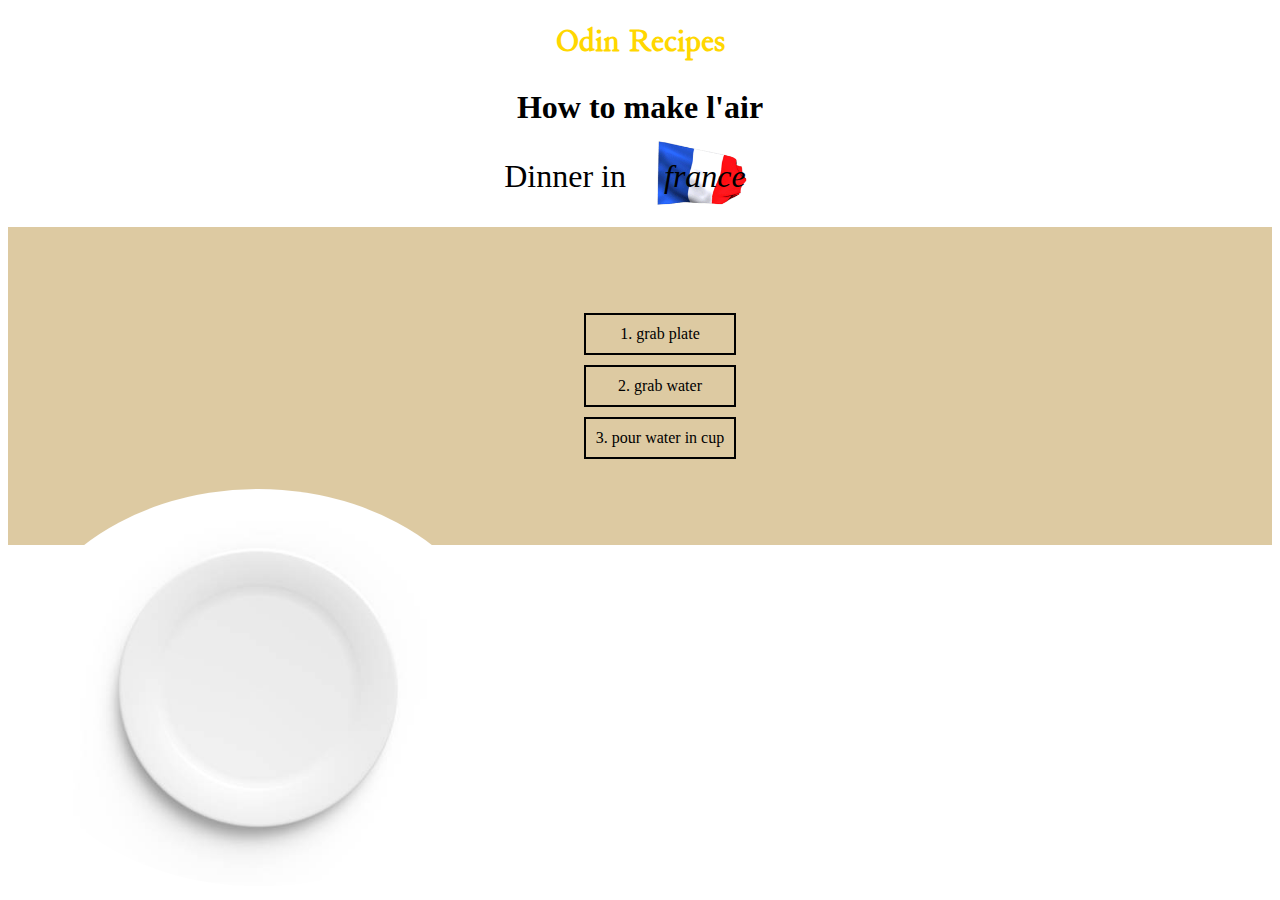
==== recipes/air.html @ 9892ab3d "initial commit" ====
<!DOCTYPE html>
<html lang="en">
<head>
    <meta charset="UTF-8">
    <meta name="viewport" content="width=device-width, initial-scale=1.0">
    <title>Water Page</title>
    <link rel="stylesheet" href="../style.css"></link>
</head>
<body>
    <h1 class="title">Odin Recipes</h1>
    <h1 class="header">How to make l'air</h1>
    <div class="portrait">
        <img class="portrait-img" src="../images/air.jpg">
    </div>
    <p class="header">Dinner in <em class="french">france</em></p>

    <div class="inner-menu">
        <div class="flex-container">
            <ol>
                <p class="food">1. grab plate</p>
                <p class="food">2. grab water</p>
                <p class="food">3. pour water in cup</p>
            </ol>
        </div>
    </div> 
</body>
</html>
---- style.css ----
@font-face {
    font-family: myFirstFont;
    src: url("font/FoulisGreek-3Wry.ttf");
}


.title {
    text-align: center;
    font-family: myFirstFont;
    color: gold
}
.header{
    text-align: center;
    font-size:xx-large
}
.food{
    text-align: center;
    border: 2px solid black;
    padding: 10px;
    margin: 10px;
}

.made-by{
    position:absolute;
    bottom: 10px;
    left: 10px;
}

.portrait{
    position: absolute;
    bottom: 10px;
    width: 500px;
    width: 500px;
}

.portrait-img{
    overflow: hidden;
    border-radius: 50%;
    width: 100%;
    height: 100%;
    object-fit: cover;
}

.inner-menu{
    background-color: #DDCAA2;
    padding: 20px;
    border: 20px solid transparent;
    background-position: center;
    background-repeat: no-repeat;
    background-size: cover;
    box-sizing: border-box;
}

.french{
    background-image:url(images/france_flag.gif);
    background-size: cover;
    background-position: center;
    background-repeat: repeat;
    background-size: 100% 100%;
    padding: 30px;
}

ul{
    display: flex;
    flex-wrap: wrap;
}

.flex-container {
    display: flex;
    gap: 160px;
    justify-content: center;
    align-items: center;
    padding: 20px;
}

.flex-container > div {
    margin: 10px;
    padding: 20px;
    font-size: 30px;
}
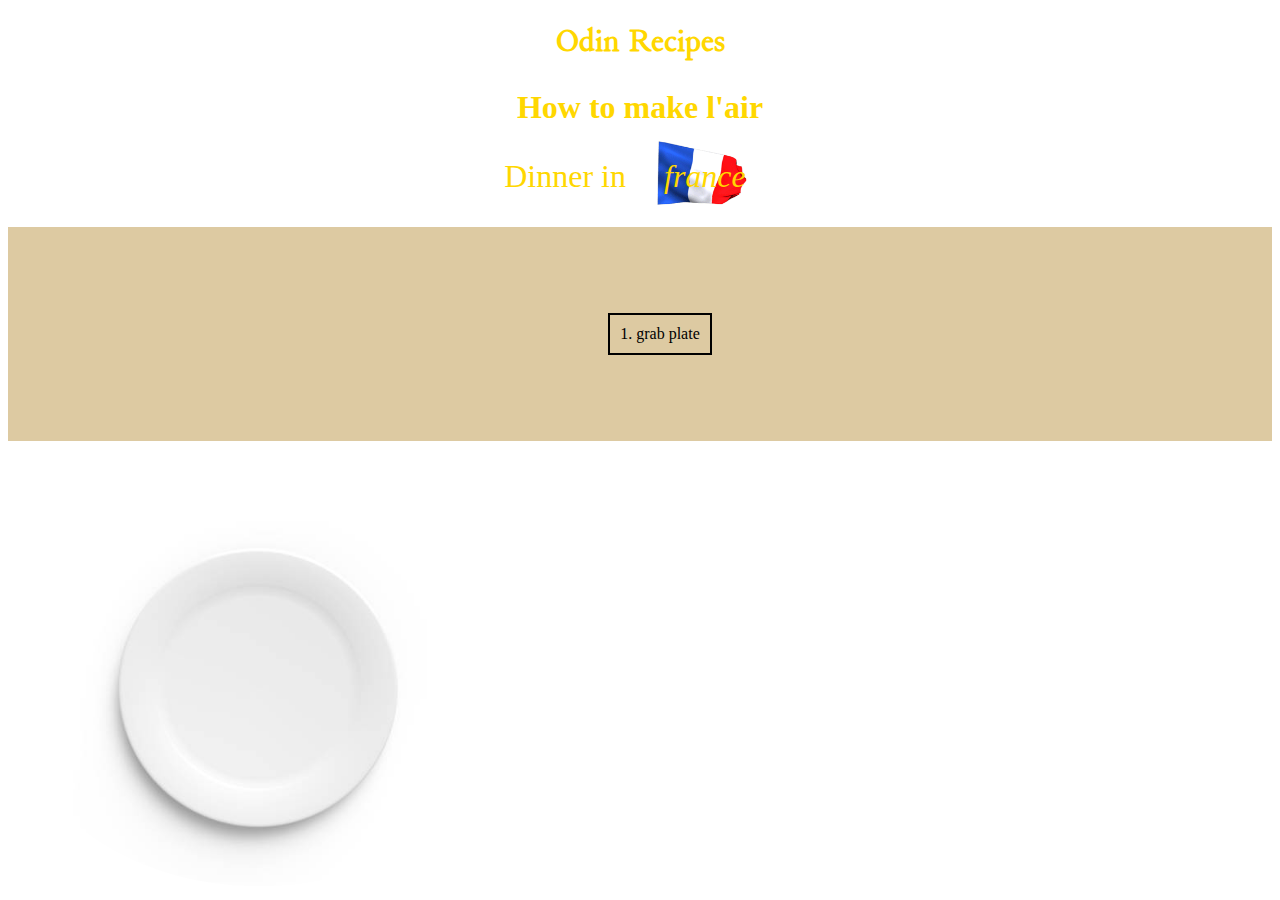
==== commit be0a63df: "fix: typo and styling" ====
--- a/recipes/air.html
+++ b/recipes/air.html
@@ -18,8 +18,6 @@
         <div class="flex-container">
             <ol>
                 <p class="food">1. grab plate</p>
-                <p class="food">2. grab water</p>
-                <p class="food">3. pour water in cup</p>
             </ol>
         </div>
     </div> 
--- a/style.css
+++ b/style.css
@@ -3,7 +3,12 @@
     src: url("font/FoulisGreek-3Wry.ttf");
 }
 
-
+body{
+    background-image: url("images/paris.jpg");
+    background-repeat: no-repeat;
+    background-size: cover;
+    background-position: top center;
+}
 .title {
     text-align: center;
     font-family: myFirstFont;
@@ -11,7 +16,9 @@
 }
 .header{
     text-align: center;
-    font-size:xx-large
+    font-size:xx-large;
+    background-color: transparent;
+    color: gold
 }
 .food{
     text-align: center;
@@ -58,6 +65,7 @@
     background-repeat: repeat;
     background-size: 100% 100%;
     padding: 30px;
+    color: gold
 }
 
 ul{
